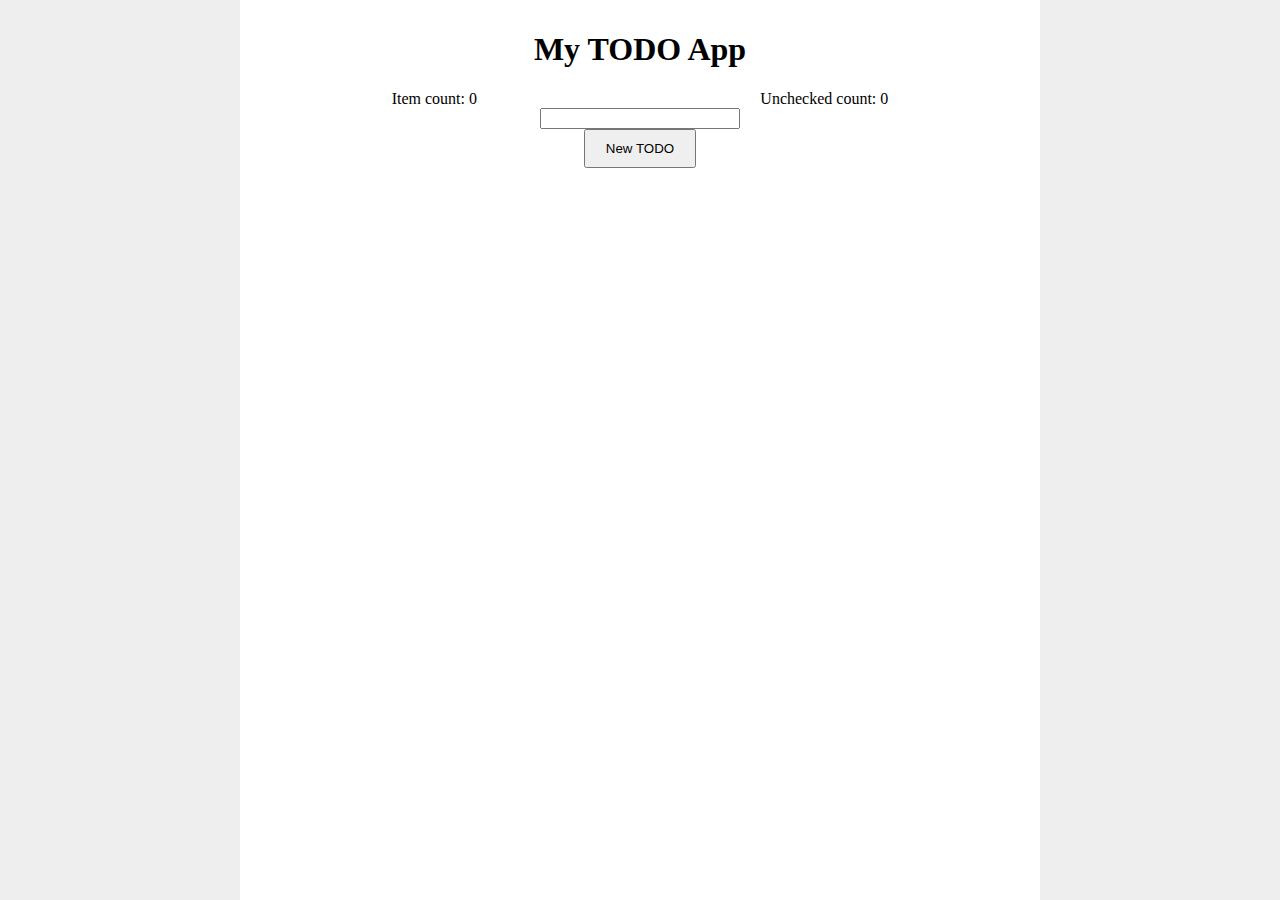
==== public_html/index.html @ 5b468563 "add all finished files from netbeans" ====
<!DOCTYPE html>
<html>
  <head>
    <title>TODO App</title>
    <link rel="stylesheet" type="text/css" href="./styles.css" />
  </head>
  <body>
    <div class="container center">
      <h1 class="center title">My TODO App</h1>
      <div class="flow-right controls">
        <span>Item count: <span id="item-count">0</span></span>
        <span>Unchecked count: <span id="unchecked-count">0</span></span>           
      </div>
       
      <input class="textInput center"  type="text" id="txt">       
      <button class="button center" onClick="newTodo()">New TODO</button>

      <ul id="todo-list" class="todo-list"></ul>
    </div>
    <script src="./script.js"></script>
  </body>
</html>
---- public_html/styles.css ----
* {
  box-sizing: border-box;
}

html, body {
  background-color: #eee;
  margin: 0;
  padding: 0;
}

ul {
  margin: 0;
  padding: 0;
  list-style-type: none;
 }

.center {
  align-self: center;
}

.flow-right  {
  display: flex;
  justify-content: space-around;
}

.container {
  max-width: 800px;
  margin: 0 auto;
  padding: 10px;
  display: flex;
  flex-direction: column;
  background-color: white;
  height: 100vh;
}

.title, .controls, .button {
  flex: none;
}

.button {
  padding: 10px 20px;
}

.textInput{
    width: 200px;      
}

.todo-list {
  flex: 1 1 0;
  margin-top: 20px;
  padding: 20px;
  overflow-y: auto;
}

.todo-delete {
  margin: 10px;
  float: right;
}

.todo-checkbox {
  margin: 10px;
}

.todo-container {
  padding: 20px;
  border-bottom: 1px solid #333;
}

.todo-container:first-of-type {
  border-top: 1px solid #333;
}
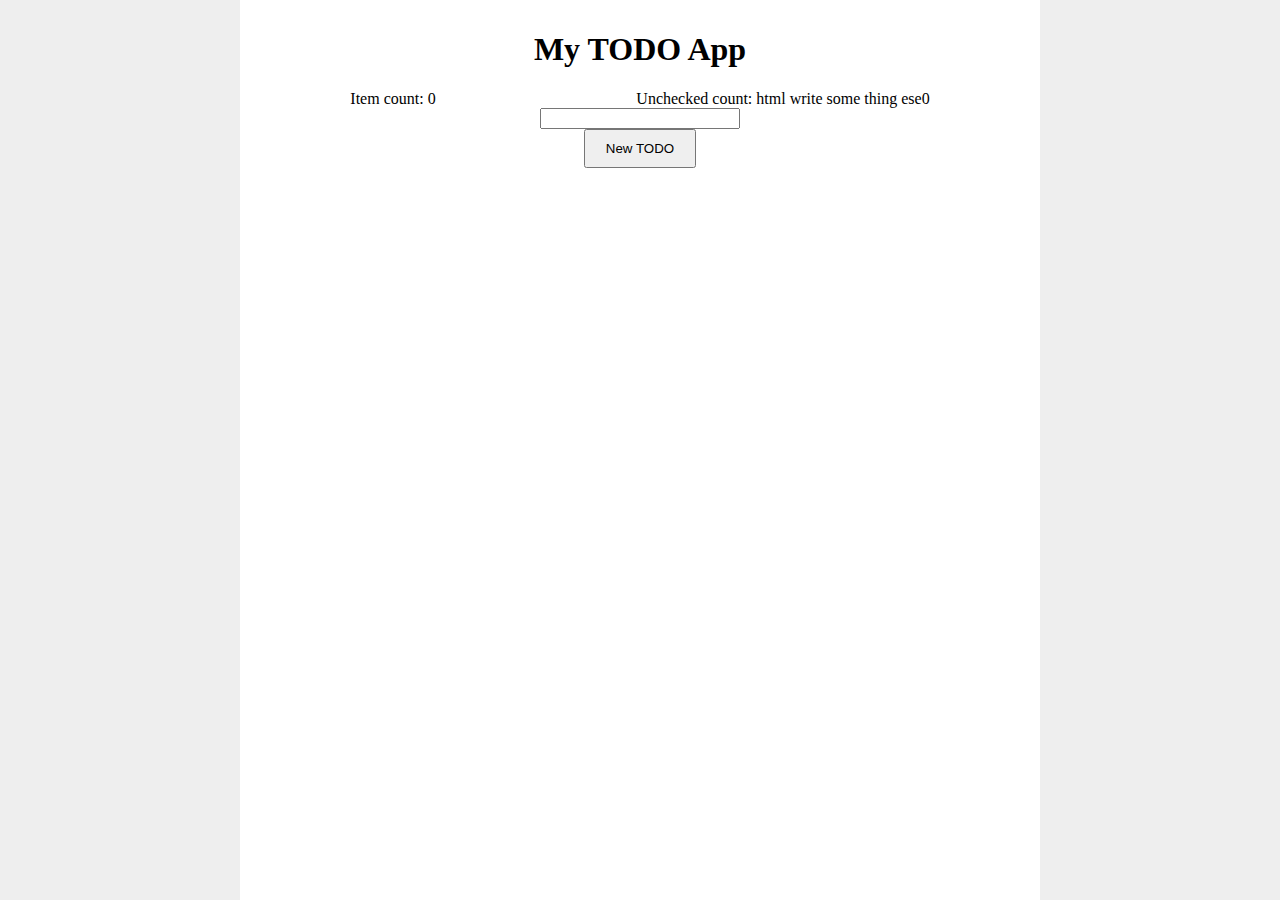
==== commit edca7756: "commit some edits" ====
--- a/public_html/index.html
+++ b/public_html/index.html
@@ -9,7 +9,8 @@
       <h1 class="center title">My TODO App</h1>
       <div class="flow-right controls">
         <span>Item count: <span id="item-count">0</span></span>
-        <span>Unchecked count: <span id="unchecked-count">0</span></span>           
+        <span>Unchecked count: html
+            write some thing ese<span id="unchecked-count">0</span></span>           
       </div>
        
       <input class="textInput center"  type="text" id="txt">       
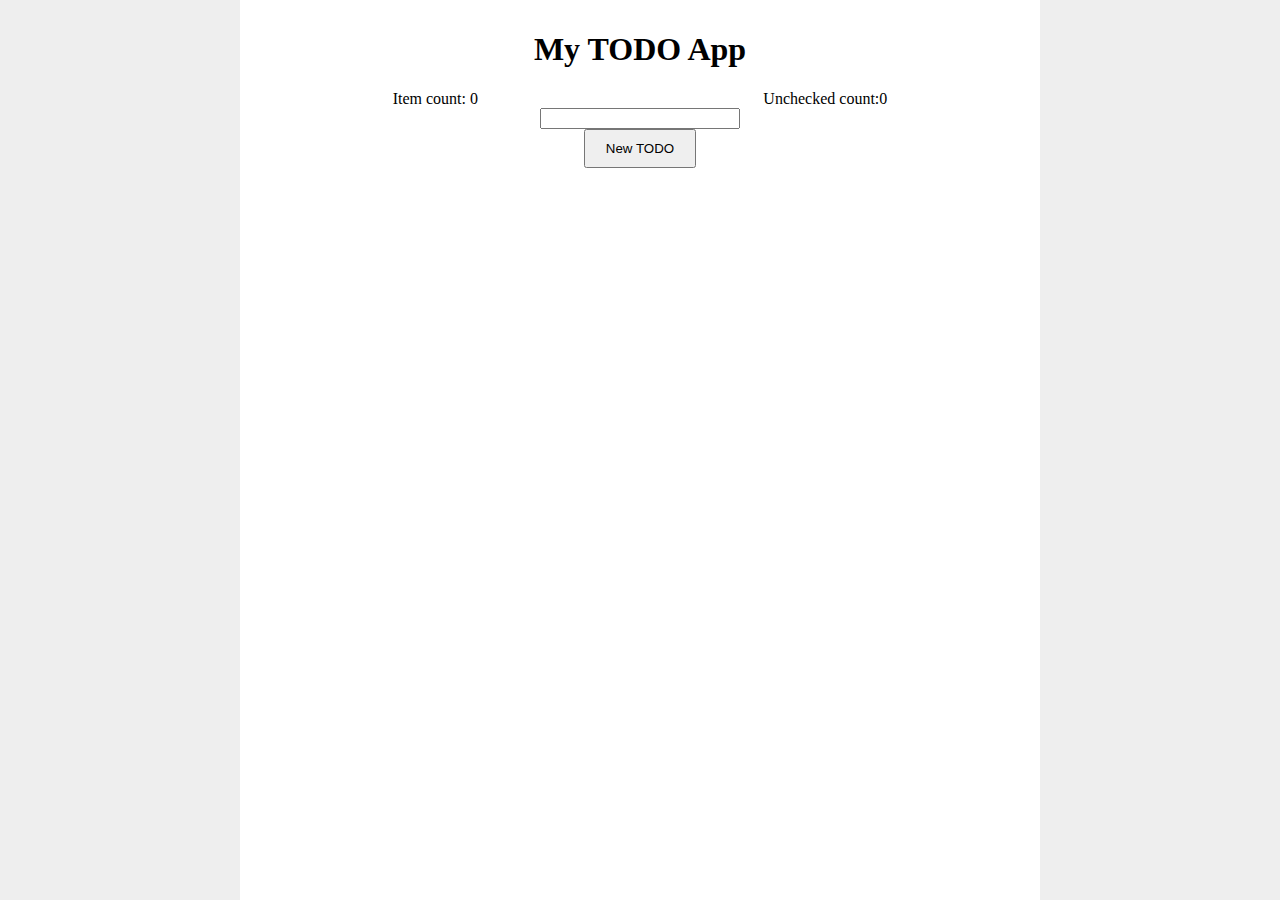
==== commit f4496ec6: "remove the committed silly thins" ====
--- a/public_html/index.html
+++ b/public_html/index.html
@@ -9,8 +9,7 @@
       <h1 class="center title">My TODO App</h1>
       <div class="flow-right controls">
         <span>Item count: <span id="item-count">0</span></span>
-        <span>Unchecked count: html
-            write some thing ese<span id="unchecked-count">0</span></span>           
+        <span>Unchecked count:<span id="unchecked-count">0</span></span>           
       </div>
        
       <input class="textInput center"  type="text" id="txt">       
